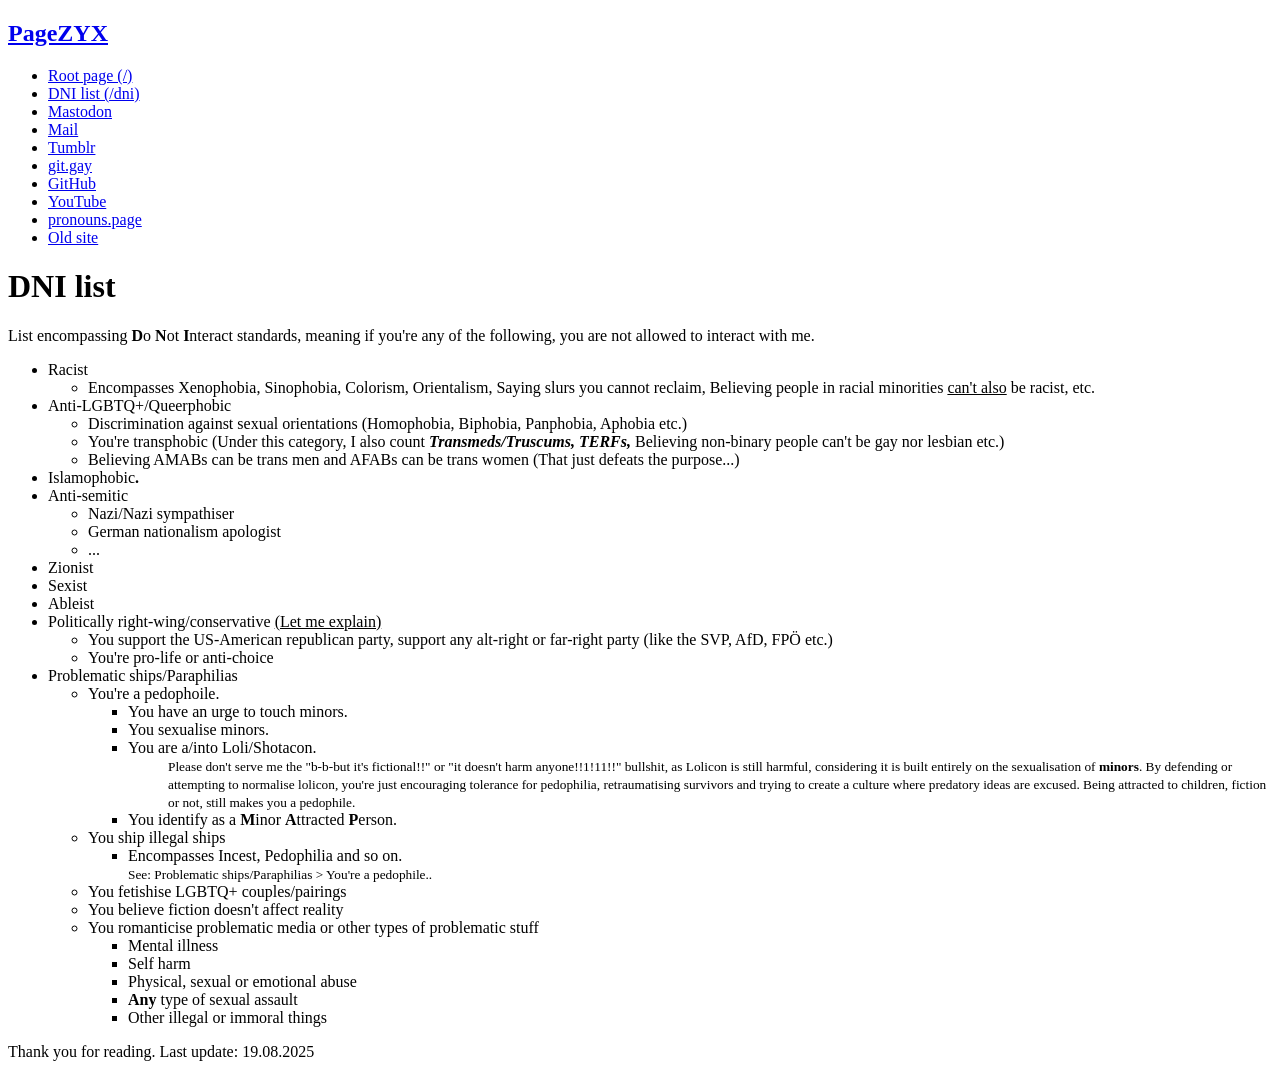
==== dni.html @ d9fa3e8d "DNI list!!" ====
<!DOCTYPE html>
<html>

<head>
    <title>nek0zyx's page</title>
    <link rel="stylesheet" href="https://spacehey.com/css/my.css" />
    <meta name="viewport" content="width=device-width, initial-scale=1.0">
    <meta charset="UTF-8">
</head>

<body>
    <div class="container">
        <nav class="">
            <div class="top">
                <h1><a href="/">PageZYX</a></h1>
            </div>
            <ul class="links">
                <li role="menu-item"><a href="/">Root page (/)</a></li>
                <li role="menu-item"><a href="/dni.html">DNI list (/dni)</a></li>
                <li role="menu-item">
                    <a href="https://tech.lgbt/@nek0zyx">Mastodon</a>
                </li>
                <li role="menu-item"><a href="mailto:nek0zyx@costmiku.space">Mail</a></li>
                <li role="menu-item"><a href="https://nek0zyx.tumblr.com">Tumblr</a></li>
                <li role="menu-item"><a href="https://git.gay/nek0zyx">git.gay</a></li>
                <li role="menu-item"><a href="https://github.com/nek0zyx">GitHub</a></li>
                <li role="menu-item"><a href="https://www.youtube.com/channel/UCmwtf_8sqSg78-BuW0SZrow">YouTube</a></li>
                <li role="menu-item"><a href="https://en.pronouns.page/@NikoMVN">pronouns.page</a></li>
                <li role="menu-item"><a href="/fwindex.html">Old site</a></li>
            </ul>
        </nav>
        <main>
            <div class="simple-container">
                <h1> DNI list </h1>
                <p>List encompassing <b>D</b>o <b>N</b>ot <b>I</b>nteract standards, meaning if you're any of the following, you are not allowed to interact with me.</p>

                <ul>
                    <li>Racist
                        <ul>
                            <li>Encompasses Xenophobia, Sinophobia, Colorism, Orientalism, Saying slurs you cannot reclaim, Believing people in racial minorities <u>can't also</u> be racist, etc.</li>
                        </ul>
                    </li>
                    <li>Anti-LGBTQ+/Queerphobic
                        <ul>
                            <li>Discrimination against sexual orientations (Homophobia, Biphobia, Panphobia, Aphobia etc.)</li>
                            <li>You're transphobic (Under this category, I also count <b><i>Transmeds/Truscums, TERFs,</i></b> Believing non-binary people can't be gay nor lesbian etc.)</li>
                            <li>Believing AMABs can be trans men and AFABs can be trans women (That just defeats the purpose...)</li>
                        </ul>
                    </li>
                    <li>
                        Islamophobic<b>.</b>
                    </li>
                    <li>Anti-semitic
                        <ul>
                            <li>Nazi/Nazi sympathiser</li>
                            <li>German nationalism apologist</li>
                            <li>...</li>
                        </ul>
                    </li>
                    <li>Zionist</li>
                    <li>Sexist</li>
                    <li>Ableist</li>
                    <li>Politically right-wing/conservative <u>(Let me explain)</u>
                    <ul>
                        <li>You support the US-American republican party, support any alt-right or far-right party (like the SVP, AfD, FPÖ etc.)</li>
                        <li>You're pro-life or anti-choice</li>
                    </ul></li>
                    <li>Problematic ships/Paraphilias
                        <ul>
                            <li>You're a pedophoile.
                                <ul>
                                    <li>You have an urge to touch minors.</li>
                                    <li>You sexualise minors.</li>
                                    <li>You are a/into Loli/Shotacon. 
                                        <ul>
                                            <small>Please don't serve me the "b-b-but it's fictional!!" or "it doesn't harm anyone!!1!11!!" bullshit, as Lolicon is still harmful, considering it is built entirely on the sexualisation of <b>minors</b>. By defending or attempting to normalise lolicon, you're just encouraging tolerance for pedophilia, retraumatising survivors and trying to create a culture where predatory ideas are excused. Being attracted to children, fiction or not, still makes you a pedophile. </small>
                                    </ul></li>
                                    <li>You identify as a <b>M</b>inor <b>A</b>ttracted <b>P</b>erson.</li>
                                </ul>
                            </li>
                            <li>You ship illegal ships
                                <ul>
                                    <li>Encompasses Incest, Pedophilia and so on.</li>
                                    <small>See: Problematic ships/Paraphilias > You're a pedophile..</small>
                                </ul>
                            </li>
                            <li> You fetishise LGBTQ+ couples/pairings</li>
                            <li> You believe fiction doesn't affect reality</li>
                            <li> You romanticise problematic media or other types of problematic stuff 
                                <ul>
                                    <li>Mental illness</li>
                                    <li>Self harm</li>
                                    <li>Physical, sexual or emotional abuse</li>
                                    <li><b>Any</b> type of sexual assault</li>
                                    <li>Other illegal or immoral things</li>
                                </ul>
                            </li>
                        </ul>
                    </li>
                </ul>
                <p>Thank you for reading. Last update: 19.08.2025</p>
            </div>
        </main>
    </div>
</body>

</html>
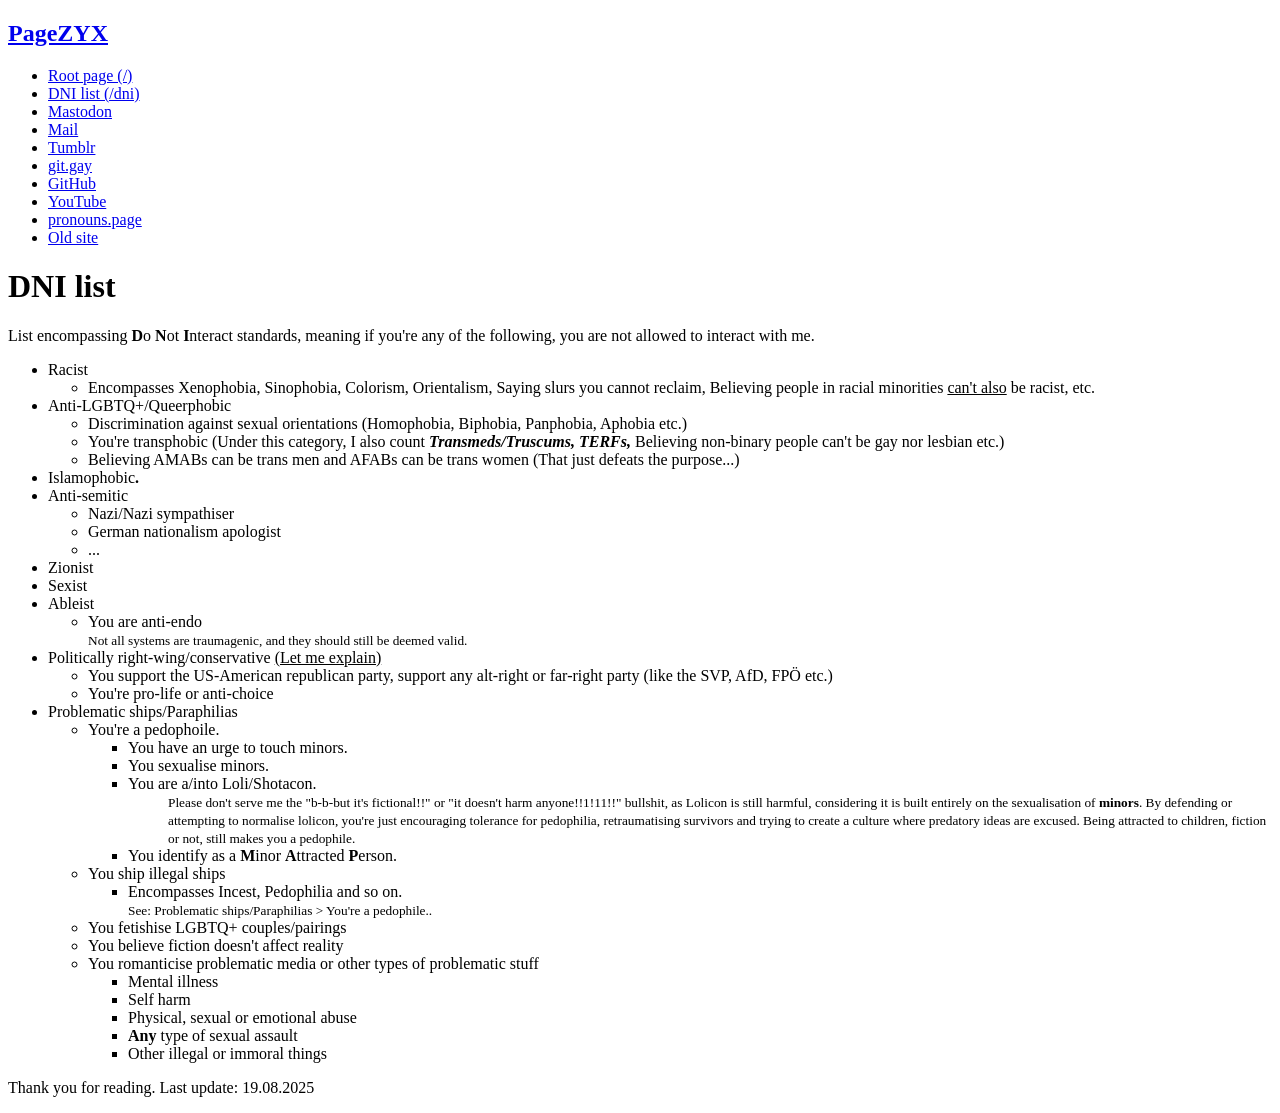
==== commit 8ec53c22: "Added entry" ====
--- a/dni.html
+++ b/dni.html
@@ -59,7 +59,14 @@
                     </li>
                     <li>Zionist</li>
                     <li>Sexist</li>
-                    <li>Ableist</li>
+                    <li>Ableist
+                        <ul>
+                            <li>You are anti-endo
+                            </li>
+                            <small>Not all systems are traumagenic, and they should still be deemed valid.
+                            </small>
+                        </ul>
+                    </li>
                     <li>Politically right-wing/conservative <u>(Let me explain)</u>
                     <ul>
                         <li>You support the US-American republican party, support any alt-right or far-right party (like the SVP, AfD, FPÖ etc.)</li>
